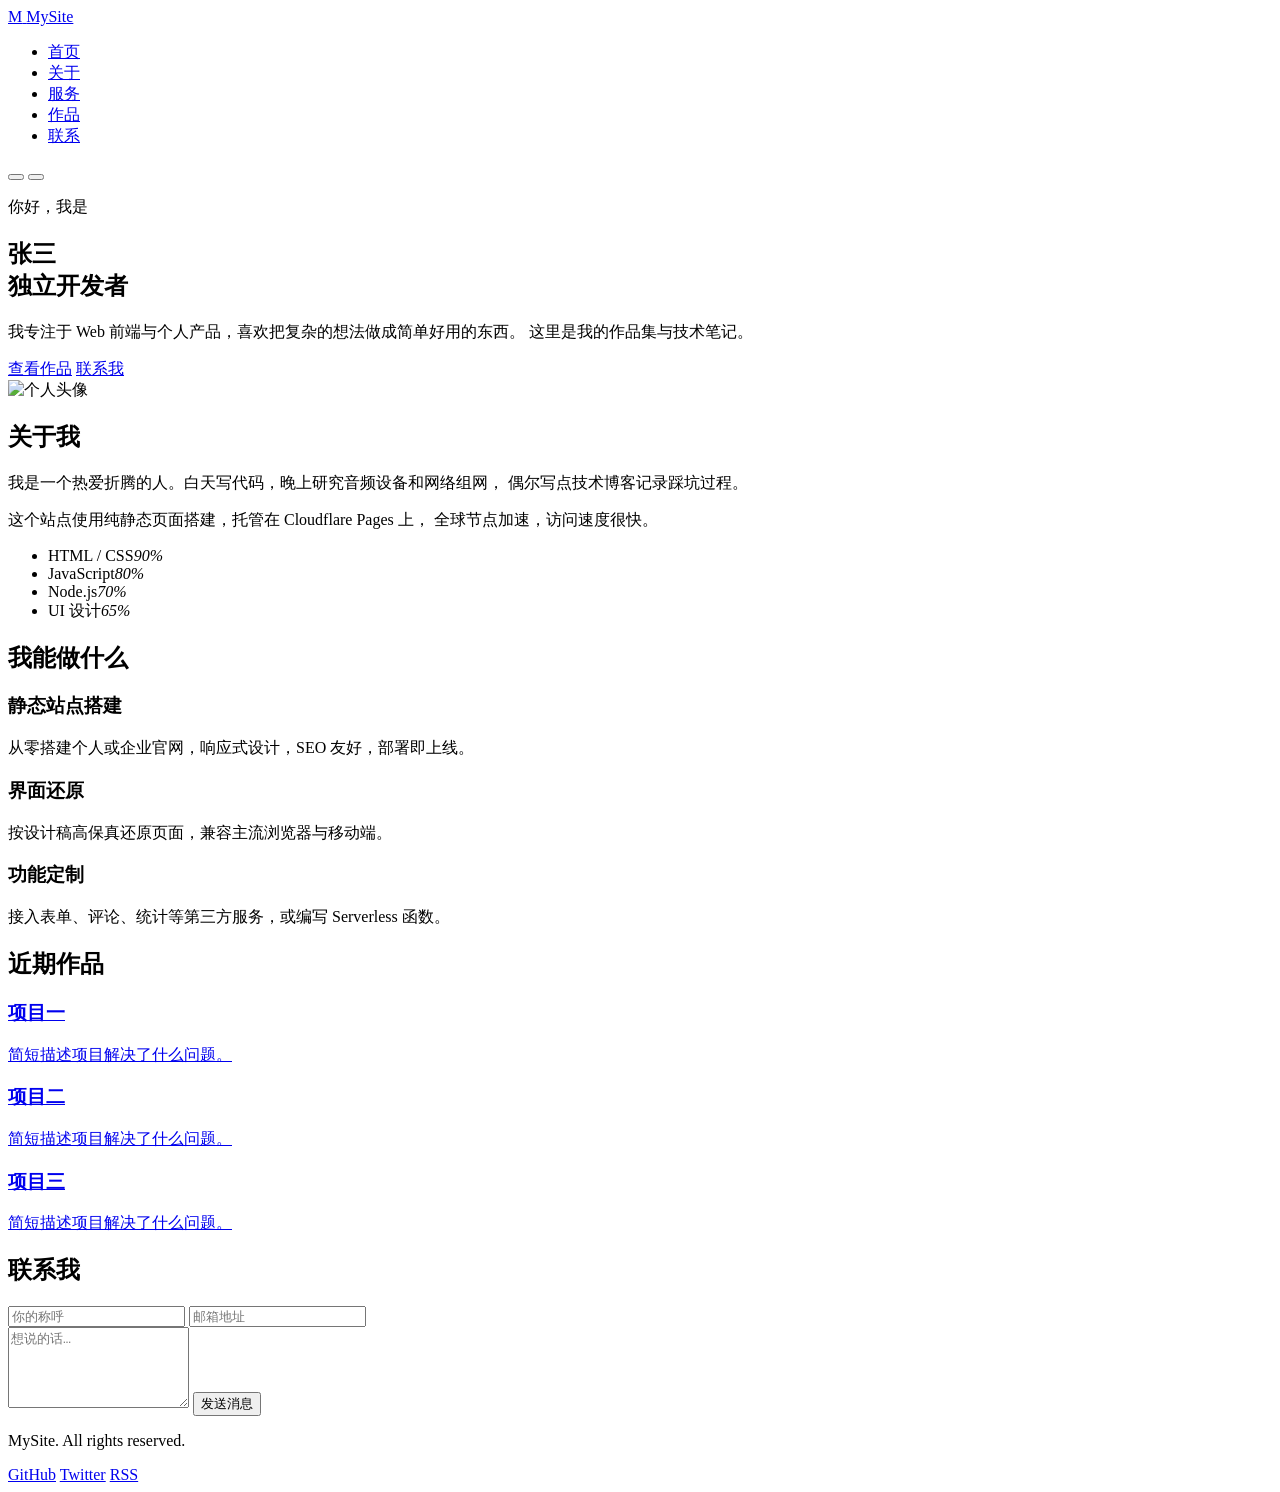
==== index.html @ 541e5975 "Create initial index.html for personal website This HTML file serves as the main structure for a per" ====
<!DOCTYPE html>
<html lang="zh-CN" data-theme="light">
<head>
  <meta charset="UTF-8">
  <meta name="viewport" content="width=device-width, initial-scale=1.0">
  <title>我的网站 | 一句话介绍</title>
  <meta name="description" content="这是网站的简要描述，会显示在搜索引擎结果中。">
  <meta name="author" content="你的名字">

  <!-- Open Graph（社交分享卡片） -->
  <meta property="og:type" content="website">
  <meta property="og:title" content="我的网站">
  <meta property="og:description" content="这是网站的简要描述。">
  <meta property="og:image" content="https://你的域名.com/images/og-cover.jpg">
  <meta property="og:url" content="https://你的域名.com">

  <link rel="icon" href="images/favicon.svg" type="image/svg+xml">
  <link rel="stylesheet" href="css/style.css">
</head>
<body>

  <!-- 顶部导航 -->
  <header class="site-header" id="header">
    <nav class="nav container">
      <a href="#home" class="logo">
        <span class="logo-mark">M</span>
        <span class="logo-text">MySite</span>
      </a>

      <ul class="nav-menu" id="nav-menu">
        <li><a href="#home" class="nav-link active">首页</a></li>
        <li><a href="#about" class="nav-link">关于</a></li>
        <li><a href="#features" class="nav-link">服务</a></li>
        <li><a href="#works" class="nav-link">作品</a></li>
        <li><a href="#contact" class="nav-link">联系</a></li>
      </ul>

      <div class="nav-actions">
        <button class="theme-toggle" id="theme-toggle" aria-label="切换主题"></button>
        <button class="nav-hamburger" id="nav-hamburger" aria-label="打开菜单">
          <span></span><span></span><span></span>
        </button>
      </div>
    </nav>
  </header>

  <main>
    <!-- 首屏 Hero -->
    <section class="hero" id="home">
      <div class="container hero-grid">
        <div class="hero-text">
          <p class="eyebrow">你好，我是</p>
          <h1>张三<br><span class="highlight">独立开发者</span></h1>
          <p class="hero-desc">
            我专注于 Web 前端与个人产品，喜欢把复杂的想法做成简单好用的东西。
            这里是我的作品集与技术笔记。
          </p>
          <div class="hero-btns">
            <a href="#works" class="btn btn-primary">查看作品</a>
            <a href="#contact" class="btn btn-ghost">联系我</a>
          </div>
        </div>
        <div class="hero-visual">
          <div class="card-tilt">
            <img src="images/avatar.jpg" alt="个人头像" loading="lazy">
          </div>
        </div>
      </div>
      <div class="hero-bg" aria-hidden="true"></div>
    </section>

    <!-- 关于 -->
    <section class="section" id="about">
      <div class="container">
        <h2 class="section-title reveal">关于我</h2>
        <div class="about-grid">
          <div class="reveal">
            <p>
              我是一个热爱折腾的人。白天写代码，晚上研究音频设备和网络组网，
              偶尔写点技术博客记录踩坑过程。
            </p>
            <p>
              这个站点使用纯静态页面搭建，托管在 Cloudflare Pages 上，
              全球节点加速，访问速度很快。
            </p>
          </div>
          <ul class="skill-list reveal">
            <li><span>HTML / CSS</span><i>90%</i></li>
            <li><span>JavaScript</span><i>80%</i></li>
            <li><span>Node.js</span><i>70%</i></li>
            <li><span>UI 设计</span><i>65%</i></li>
          </ul>
        </div>
      </div>
    </section>

    <!-- 服务/特点 -->
    <section class="section alt" id="features">
      <div class="container">
        <h2 class="section-title reveal">我能做什么</h2>
        <div class="card-grid">
          <article class="card reveal">
            <div class="card-icon"></div>
            <h3>静态站点搭建</h3>
            <p>从零搭建个人或企业官网，响应式设计，SEO 友好，部署即上线。</p>
          </article>
          <article class="card reveal">
            <div class="card-icon"></div>
            <h3>界面还原</h3>
            <p>按设计稿高保真还原页面，兼容主流浏览器与移动端。</p>
          </article>
          <article class="card reveal">
            <div class="card-icon"></div>
            <h3>功能定制</h3>
            <p>接入表单、评论、统计等第三方服务，或编写 Serverless 函数。</p>
          </article>
        </div>
      </div>
    </section>

    <!-- 作品 -->
    <section class="section" id="works">
      <div class="container">
        <h2 class="section-title reveal">近期作品</h2>
        <div class="work-grid">
          <a class="work-item reveal" href="#" target="_blank" rel="noopener">
            <div class="work-thumb" style="background:#e8f0ff"></div>
            <div class="work-info">
              <h3>项目一</h3>
              <p>简短描述项目解决了什么问题。</p>
            </div>
          </a>
          <a class="work-item reveal" href="#" target="_blank" rel="noopener">
            <div class="work-thumb" style="background:#fff0e8"></div>
            <div class="work-info">
              <h3>项目二</h3>
              <p>简短描述项目解决了什么问题。</p>
            </div>
          </a>
          <a class="work-item reveal" href="#" target="_blank" rel="noopener">
            <div class="work-thumb" style="background:#e8ffe8"></div>
            <div class="work-info">
              <h3>项目三</h3>
              <p>简短描述项目解决了什么问题。</p>
            </div>
          </a>
        </div>
      </div>
    </section>

    <!-- 联系 -->
    <section class="section alt" id="contact">
      <div class="container narrow">
        <h2 class="section-title reveal">联系我</h2>
        <form class="contact-form reveal" id="contact-form">
          <div class="form-row">
            <input type="text" name="name" placeholder="你的称呼" required>
            <input type="email" name="email" placeholder="邮箱地址" required>
          </div>
          <textarea name="message" rows="5" placeholder="想说的话…" required></textarea>
          <button type="submit" class="btn btn-primary">发送消息</button>
          <p class="form-tip" id="form-tip"></p>
        </form>
      </div>
    </section>
  </main>

  <footer class="site-footer">
    <div class="container footer-grid">
      <p> <span id="year"></span> MySite. All rights reserved.</p>
      <div class="footer-links">
        <a href="#" rel="noopener">GitHub</a>
        <a href="#" rel="noopener">Twitter</a>
        <a href="#" rel="noopener">RSS</a>
      </div>
    </div>
  </footer>

  <script src="js/main.js"></script>
</body>
</html>
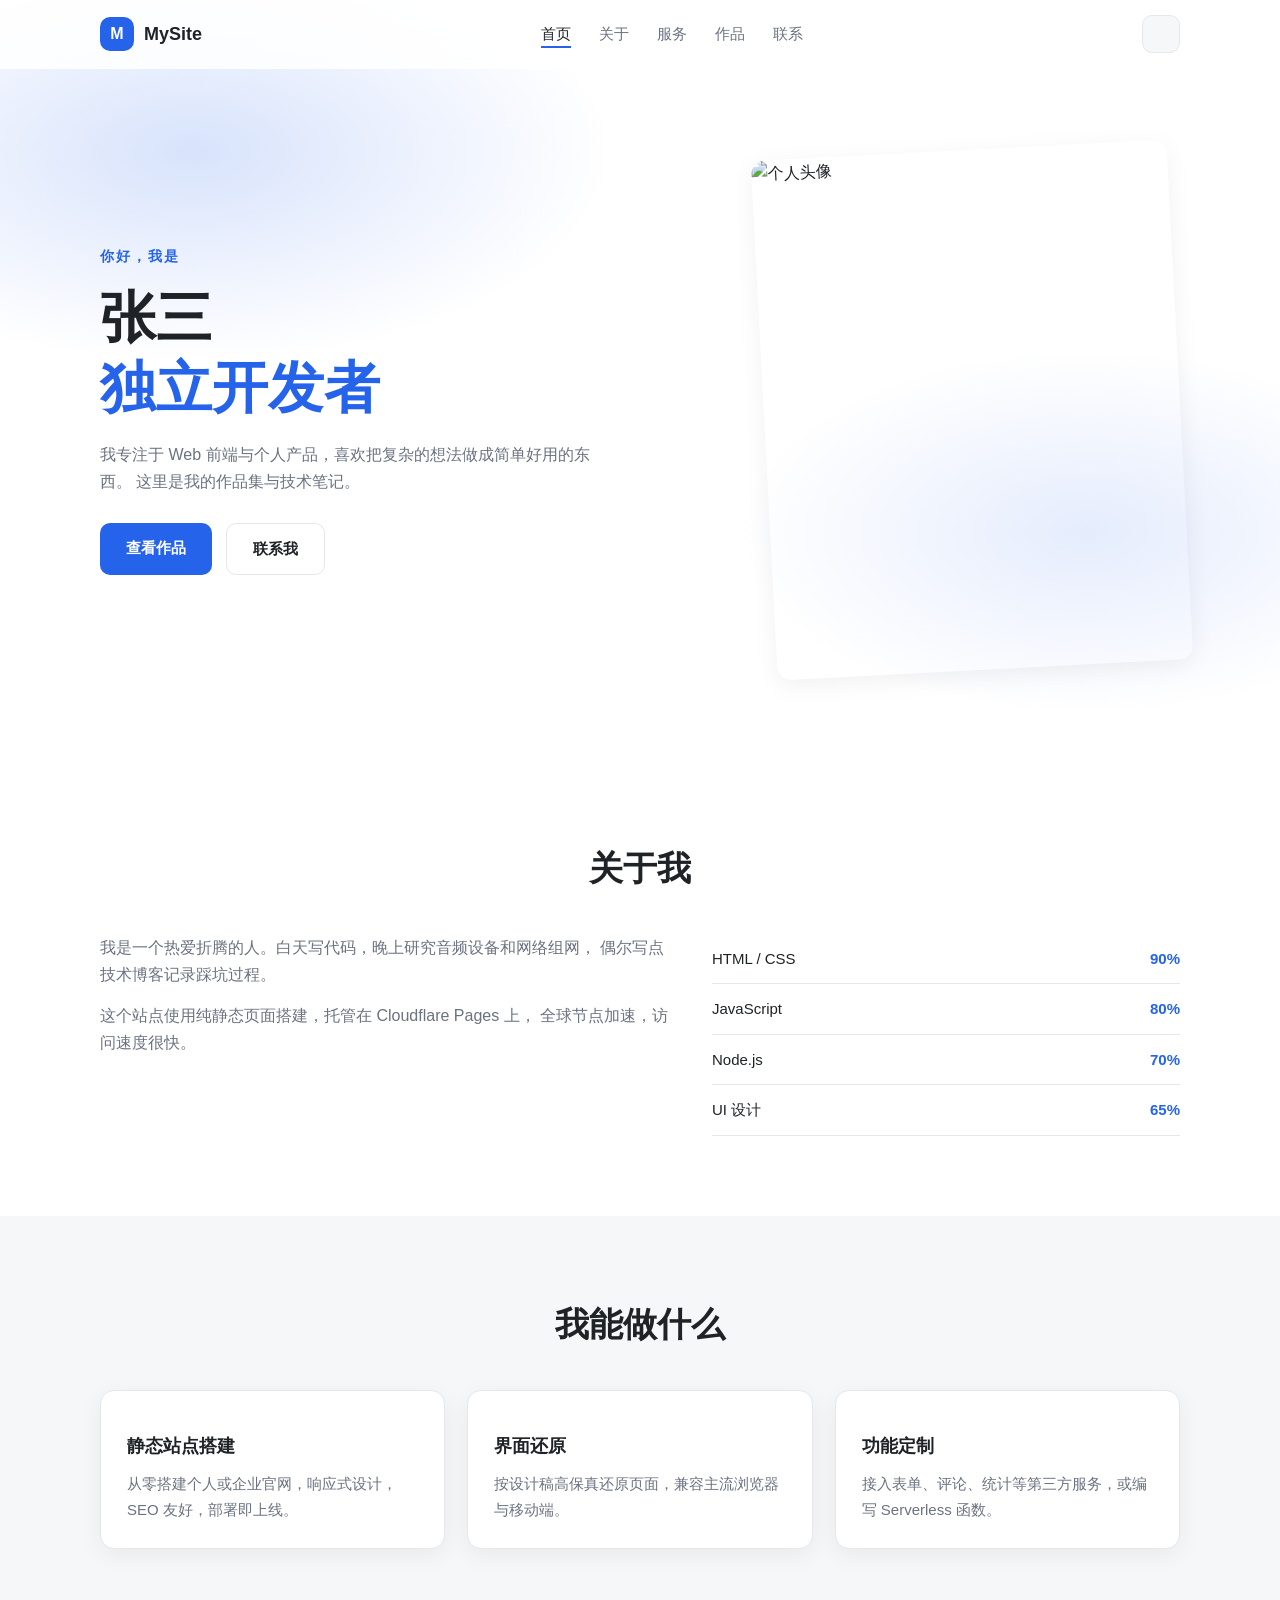
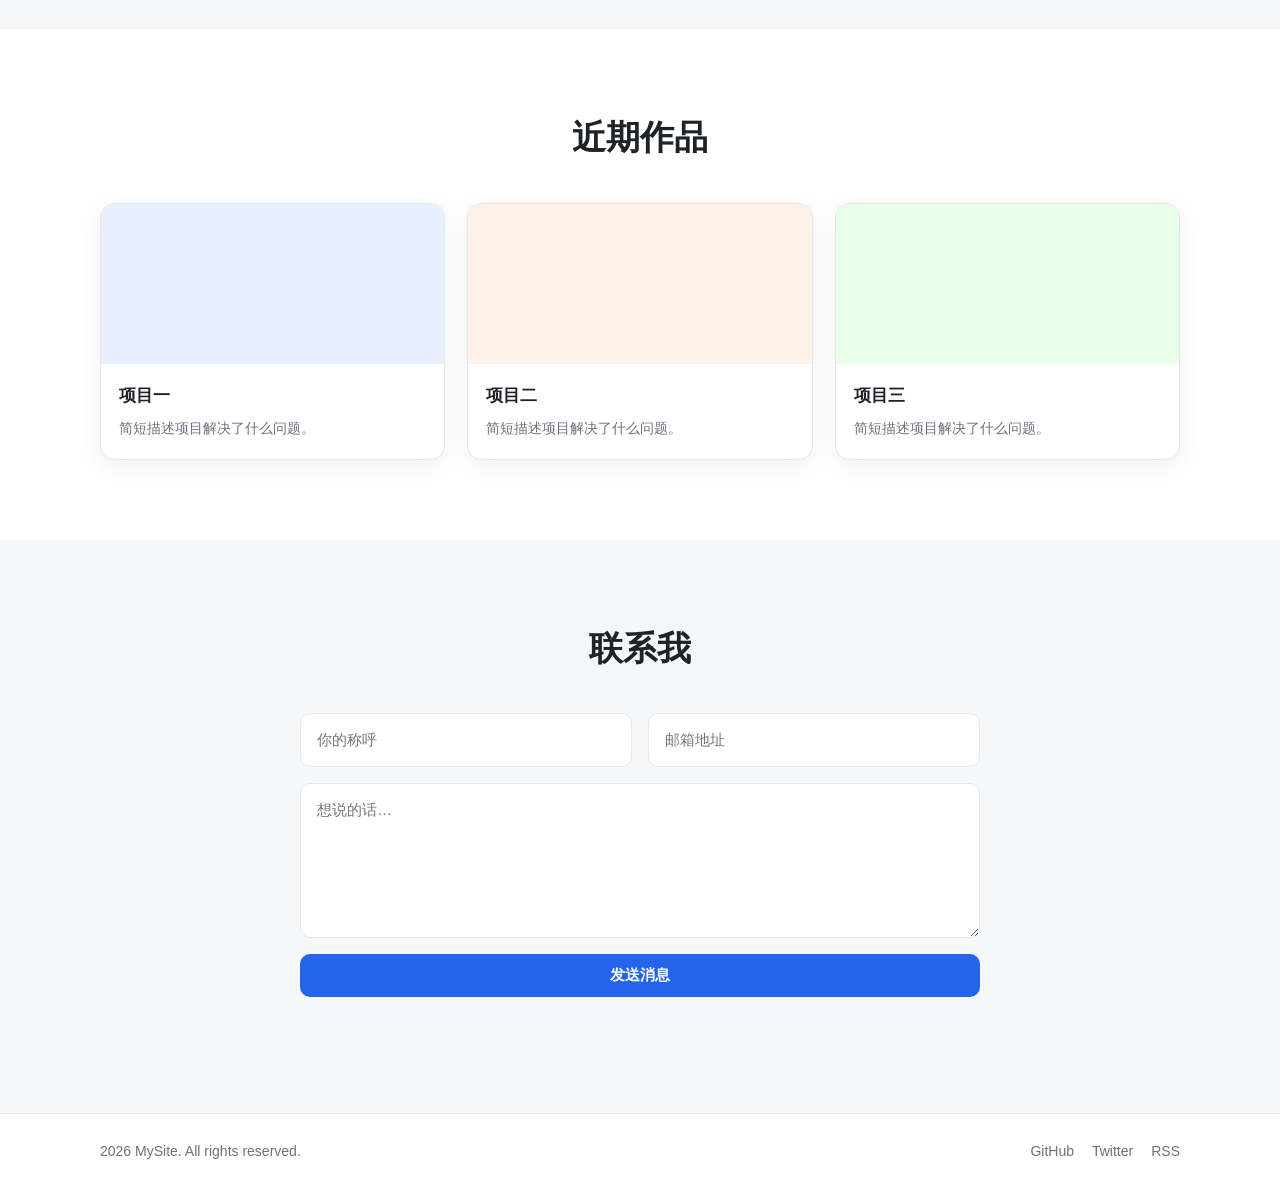
==== commit c2982664: "Update website title and project links" ====
--- a/index.html
+++ b/index.html
@@ -3,16 +3,16 @@
 <head>
   <meta charset="UTF-8">
   <meta name="viewport" content="width=device-width, initial-scale=1.0">
-  <title>我的网站 | 一句话介绍</title>
+  <title>枯鱼肆 | 一句话介绍</title>
   <meta name="description" content="这是网站的简要描述，会显示在搜索引擎结果中。">
   <meta name="author" content="你的名字">
 
   <!-- Open Graph（社交分享卡片） -->
   <meta property="og:type" content="website">
-  <meta property="og:title" content="我的网站">
+  <meta property="og:title" content="枯鱼肆">
   <meta property="og:description" content="这是网站的简要描述。">
-  <meta property="og:image" content="https://你的域名.com/images/og-cover.jpg">
-  <meta property="og:url" content="https://你的域名.com">
+  <meta property="og:image" content="https://kuyusi.com/images/og-cover.jpg">
+  <meta property="og:url" content="https://kuyusi.com">
 
   <link rel="icon" href="images/favicon.svg" type="image/svg+xml">
   <link rel="stylesheet" href="css/style.css">
@@ -123,21 +123,21 @@
       <div class="container">
         <h2 class="section-title reveal">近期作品</h2>
         <div class="work-grid">
-          <a class="work-item reveal" href="#" target="_blank" rel="noopener">
+          <a class="work-item reveal" href="Project-A.kuyusi.com" target="_blank" rel="noopener">
             <div class="work-thumb" style="background:#e8f0ff"></div>
             <div class="work-info">
               <h3>项目一</h3>
               <p>简短描述项目解决了什么问题。</p>
             </div>
           </a>
-          <a class="work-item reveal" href="#" target="_blank" rel="noopener">
+          <a class="work-item reveal" href="Project-B.kuyusi.com" target="_blank" rel="noopener">
             <div class="work-thumb" style="background:#fff0e8"></div>
             <div class="work-info">
               <h3>项目二</h3>
               <p>简短描述项目解决了什么问题。</p>
             </div>
           </a>
-          <a class="work-item reveal" href="#" target="_blank" rel="noopener">
+          <a class="work-item reveal" href="Project-C.kuyusi.com" target="_blank" rel="noopener">
             <div class="work-thumb" style="background:#e8ffe8"></div>
             <div class="work-info">
               <h3>项目三</h3>
--- a/css/style.css
+++ b/css/style.css
@@ -0,0 +1,199 @@
+/* ===== 基础变量与主题 ===== */
+:root {
+  --bg: #ffffff;
+  --bg-alt: #f6f7f9;
+  --text: #1f2328;
+  --text-muted: #6b7280;
+  --primary: #2563eb;
+  --primary-hover: #1d4ed8;
+  --border: #e5e7eb;
+  --card-shadow: 0 6px 24px rgba(0, 0, 0, .06);
+  --radius: 14px;
+  --max-width: 1120px;
+}
+
+[data-theme="dark"] {
+  --bg: #0f1115;
+  --bg-alt: #16191f;
+  --text: #e6e8eb;
+  --text-muted: #9aa3ad;
+  --primary: #60a5fa;
+  --primary-hover: #3b82f6;
+  --border: #262b33;
+  --card-shadow: 0 6px 24px rgba(0, 0, 0, .35);
+}
+
+* { margin: 0; padding: 0; box-sizing: border-box; }
+
+html { scroll-behavior: smooth; }
+
+body {
+  font-family: -apple-system, BlinkMacSystemFont, "Segoe UI", "PingFang SC",
+               "Microsoft YaHei", sans-serif;
+  background: var(--bg);
+  color: var(--text);
+  line-height: 1.7;
+  transition: background .3s, color .3s;
+}
+
+img { max-width: 100%; display: block; }
+a { color: inherit; text-decoration: none; }
+ul { list-style: none; }
+
+.container { width: 100%; max-width: var(--max-width); margin: 0 auto; padding: 0 20px; }
+.container.narrow { max-width: 720px; }
+
+/* ===== 导航 ===== */
+.site-header {
+  position: fixed; top: 0; left: 0; right: 0; z-index: 100;
+  background: color-mix(in srgb, var(--bg) 85%, transparent);
+  backdrop-filter: blur(12px);
+  border-bottom: 1px solid transparent;
+  transition: border-color .3s, background .3s;
+}
+.site-header.scrolled { border-bottom-color: var(--border); }
+
+.nav { display: flex; align-items: center; justify-content: space-between; height: 68px; }
+
+.logo { display: flex; align-items: center; gap: 10px; font-weight: 700; font-size: 18px; }
+.logo-mark {
+  width: 34px; height: 34px; border-radius: 10px;
+  background: var(--primary); color: #fff;
+  display: grid; place-items: center; font-size: 16px;
+}
+
+.nav-menu { display: flex; gap: 28px; }
+.nav-link { font-size: 15px; color: var(--text-muted); position: relative; padding: 6px 0; }
+.nav-link::after {
+  content: ""; position: absolute; left: 0; bottom: 0; height: 2px; width: 0;
+  background: var(--primary); transition: width .25s;
+}
+.nav-link:hover, .nav-link.active { color: var(--text); }
+.nav-link:hover::after, .nav-link.active::after { width: 100%; }
+
+.nav-actions { display: flex; align-items: center; gap: 12px; }
+.theme-toggle {
+  border: 1px solid var(--border); background: var(--bg-alt);
+  width: 38px; height: 38px; border-radius: 10px; cursor: pointer; font-size: 16px;
+}
+
+.nav-hamburger { display: none; flex-direction: column; gap: 5px; background: none; border: none; cursor: pointer; padding: 8px; }
+.nav-hamburger span { width: 22px; height: 2px; background: var(--text); transition: .3s; }
+.nav-hamburger.open span:nth-child(1) { transform: translateY(7px) rotate(45deg); }
+.nav-hamburger.open span:nth-child(2) { opacity: 0; }
+.nav-hamburger.open span:nth-child(3) { transform: translateY(-7px) rotate(-45deg); }
+
+/* ===== 首屏 ===== */
+.hero { position: relative; padding: 150px 0 90px; overflow: hidden; }
+.hero-grid { display: grid; grid-template-columns: 1.2fr .8fr; gap: 40px; align-items: center; position: relative; z-index: 2; }
+
+.eyebrow { color: var(--primary); font-weight: 600; letter-spacing: 2px; font-size: 14px; }
+.hero h1 { font-size: clamp(34px, 6vw, 56px); line-height: 1.25; margin: 14px 0 18px; }
+.highlight { color: var(--primary); }
+.hero-desc { color: var(--text-muted); max-width: 520px; margin-bottom: 28px; }
+.hero-btns { display: flex; gap: 14px; flex-wrap: wrap; }
+
+.hero-bg {
+  position: absolute; inset: 0; z-index: 1;
+  background:
+    radial-gradient(600px 300px at 15% 20%, color-mix(in srgb, var(--primary) 18%, transparent), transparent 70%),
+    radial-gradient(500px 260px at 85% 70%, color-mix(in srgb, var(--primary) 12%, transparent), transparent 70%);
+}
+
+.card-tilt {
+  border-radius: var(--radius); overflow: hidden; box-shadow: var(--card-shadow);
+  transform: rotate(-3deg); transition: transform .4s;
+}
+.card-tilt:hover { transform: rotate(0) scale(1.02); }
+.card-tilt img { width: 100%; aspect-ratio: 4 / 5; object-fit: cover; }
+
+/* ===== 通用区块 ===== */
+.section { padding: 80px 0; }
+.section.alt { background: var(--bg-alt); }
+.section-title { font-size: clamp(24px, 4vw, 34px); margin-bottom: 36px; text-align: center; }
+
+.about-grid { display: grid; grid-template-columns: 1.1fr .9fr; gap: 40px; align-items: start; }
+.about-grid p { color: var(--text-muted); margin-bottom: 14px; }
+
+.skill-list li {
+  display: flex; justify-content: space-between; align-items: center;
+  padding: 12px 0; border-bottom: 1px solid var(--border); font-size: 15px;
+}
+.skill-list i { font-style: normal; color: var(--primary); font-weight: 600; }
+
+.card-grid { display: grid; grid-template-columns: repeat(3, 1fr); gap: 22px; }
+.card {
+  background: var(--bg); border: 1px solid var(--border); border-radius: var(--radius);
+  padding: 26px; box-shadow: var(--card-shadow); transition: transform .3s, box-shadow .3s;
+}
+.card:hover { transform: translateY(-6px); }
+.card-icon { font-size: 30px; margin-bottom: 14px; }
+.card h3 { font-size: 18px; margin-bottom: 10px; }
+.card p { color: var(--text-muted); font-size: 15px; }
+
+.work-grid { display: grid; grid-template-columns: repeat(3, 1fr); gap: 22px; }
+.work-item {
+  border: 1px solid var(--border); border-radius: var(--radius); overflow: hidden;
+  background: var(--bg); box-shadow: var(--card-shadow); transition: transform .3s;
+}
+.work-item:hover { transform: translateY(-6px); }
+.work-thumb { height: 160px; }
+.work-info { padding: 18px; }
+.work-info h3 { font-size: 17px; margin-bottom: 6px; }
+.work-info p { color: var(--text-muted); font-size: 14px; }
+
+/* ===== 表单 ===== */
+.contact-form { display: flex; flex-direction: column; gap: 16px; }
+.form-row { display: grid; grid-template-columns: 1fr 1fr; gap: 16px; }
+.contact-form input, .contact-form textarea {
+  width: 100%; padding: 13px 16px; border: 1px solid var(--border); border-radius: 10px;
+  background: var(--bg); color: var(--text); font: inherit; font-size: 15px;
+}
+.contact-form input:focus, .contact-form textarea:focus {
+  outline: none; border-color: var(--primary);
+  box-shadow: 0 0 0 3px color-mix(in srgb, var(--primary) 20%, transparent);
+}
+.form-tip { color: var(--primary); font-size: 14px; min-height: 20px; }
+
+/* ===== 按钮 ===== */
+.btn {
+  display: inline-block; padding: 12px 26px; border-radius: 10px; font-size: 15px;
+  font-weight: 600; border: none; cursor: pointer; transition: .25s; text-align: center;
+}
+.btn-primary { background: var(--primary); color: #fff; }
+.btn-primary:hover { background: var(--primary-hover); transform: translateY(-2px); }
+.btn-ghost { border: 1px solid var(--border); color: var(--text); }
+.btn-ghost:hover { border-color: var(--primary); color: var(--primary); }
+
+/* ===== 页脚 ===== */
+.site-footer { border-top: 1px solid var(--border); padding: 26px 0; }
+.footer-grid { display: flex; justify-content: space-between; align-items: center; flex-wrap: wrap; gap: 12px; }
+.footer-grid p { color: var(--text-muted); font-size: 14px; }
+.footer-links { display: flex; gap: 18px; }
+.footer-links a { color: var(--text-muted); font-size: 14px; }
+.footer-links a:hover { color: var(--primary); }
+
+/* ===== 滚动动画 ===== */
+.reveal { opacity: 0; transform: translateY(24px); transition: opacity .6s, transform .6s; }
+.reveal.visible { opacity: 1; transform: none; }
+
+/* ===== 响应式 ===== */
+@media (max-width: 900px) {
+  .hero-grid, .about-grid { grid-template-columns: 1fr; }
+  .card-grid, .work-grid { grid-template-columns: repeat(2, 1fr); }
+  .hero-visual { max-width: 320px; margin: 0 auto; }
+}
+
+@media (max-width: 640px) {
+  .nav-hamburger { display: flex; }
+  .nav-menu {
+    position: fixed; top: 68px; right: 0; width: 220px; height: calc(100vh - 68px);
+    background: var(--bg); border-left: 1px solid var(--border);
+    flex-direction: column; padding: 24px; gap: 18px;
+    transform: translateX(100%); transition: transform .3s;
+  }
+  .nav-menu.open { transform: translateX(0); }
+  .card-grid, .work-grid, .form-row { grid-template-columns: 1fr; }
+  .hero { padding: 120px 0 60px; }
+  .section { padding: 60px 0; }
+}
